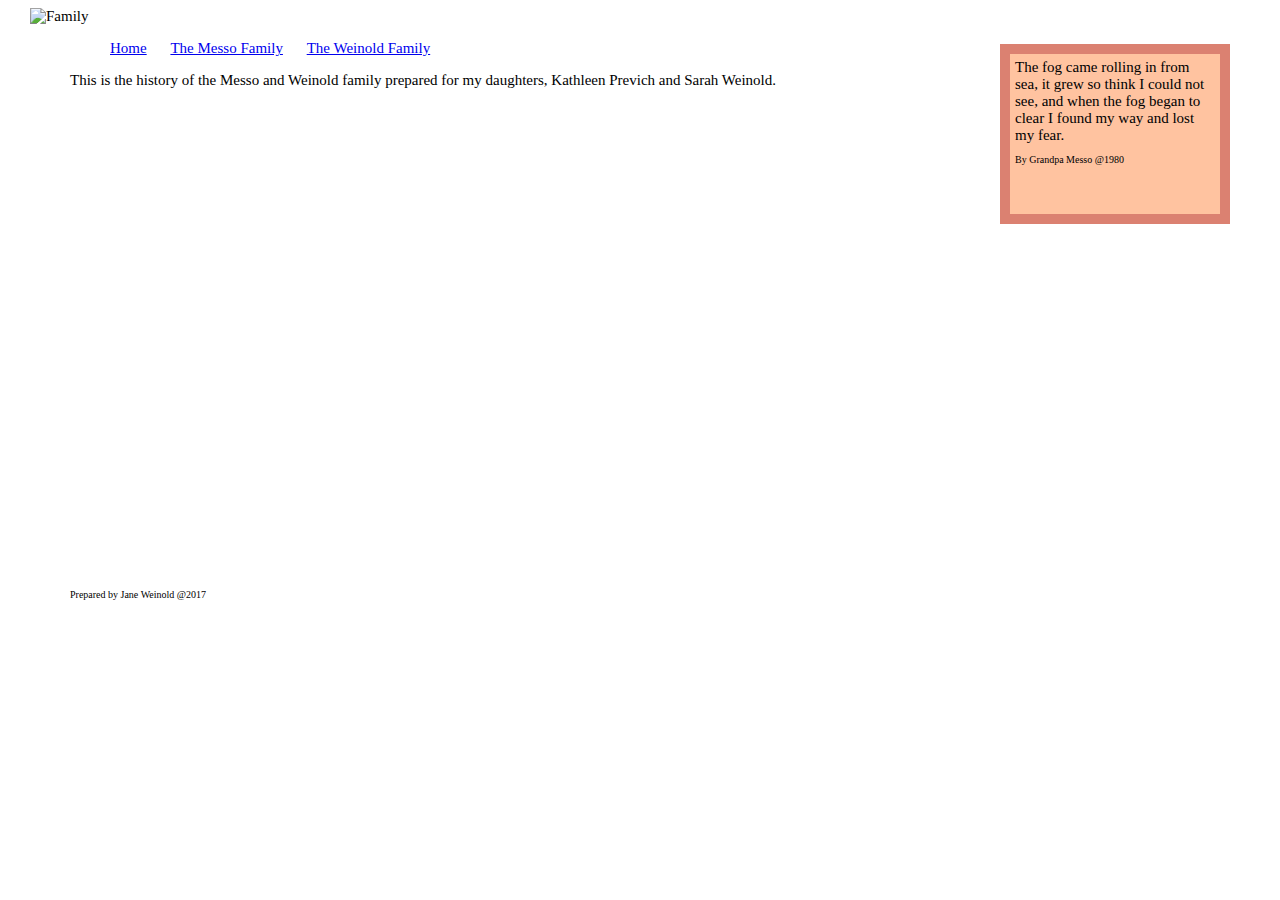
==== index.html @ 94184623 "adds css file" ====
<!DOCTYPE html>
<html>
  <head>
    <meta charset="utf-8">
    <link rel="stylesheet" href="styles\main.css">
  </head>
  <body>
    <img id="title-image" src="images\Family.png" alt="Family"><ul>
    <ul class="nav">
      <li><a href="index.html">Home</a></li>
      <li><a href="messo.html">The Messo Family</a></li>
      <li><a href="weinold.html">The Weinold Family</a></li>
    </ul>
    <p>This is the history of the Messo and Weinold family prepared for my daughters, Kathleen Previch and Sarah Weinold.</p>
    <aside class="sidebar">The fog came rolling in from sea, it grew so think I could not see, and when the fog began to clear I found my way and lost my fear.
      <p class="reference">By Grandpa Messo @1980</p></aside>
      <footer>Prepared by Jane Weinold @2017</footer>
  </body>
</html>
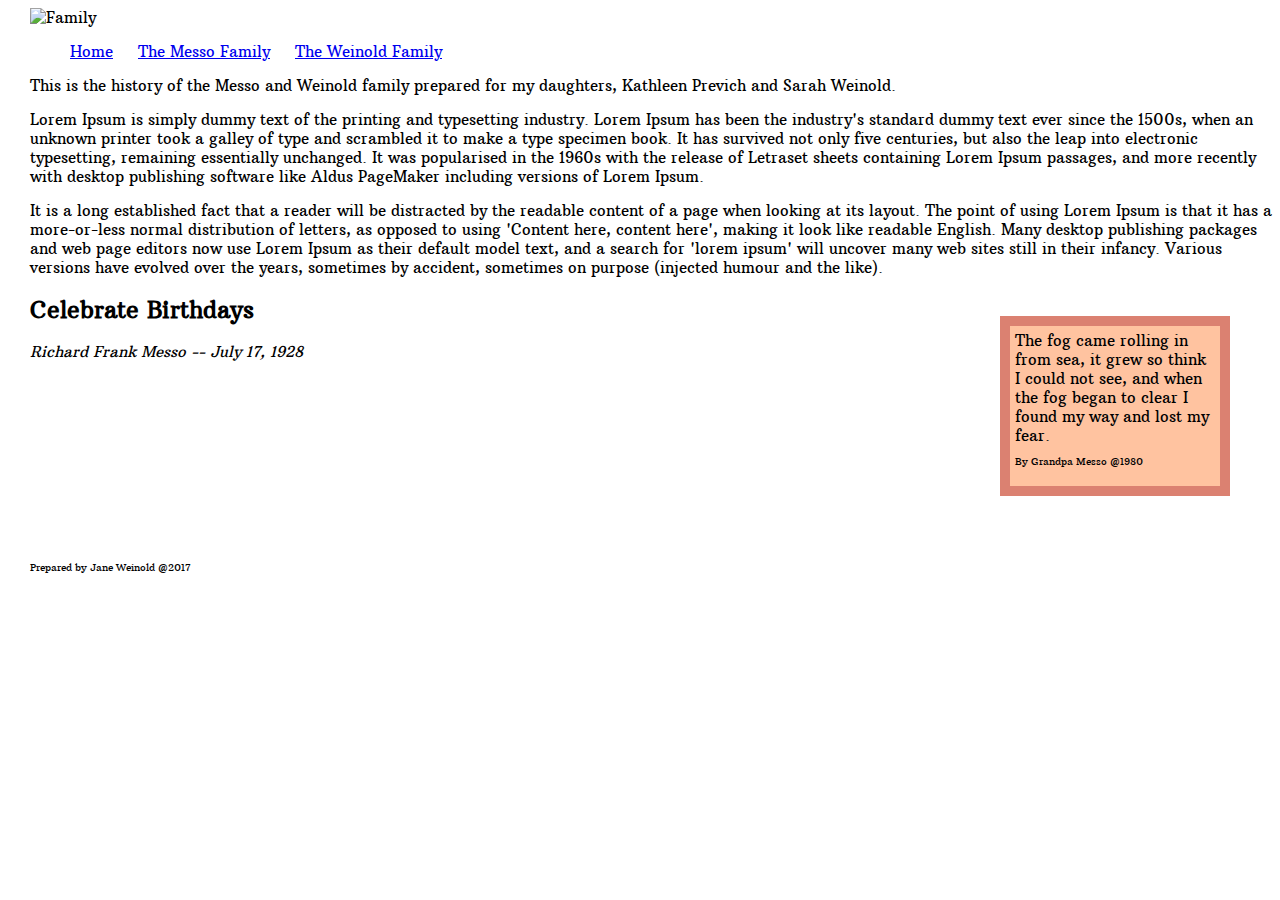
==== commit ffff2a1e: "add new css elements" ====
--- a/index.html
+++ b/index.html
@@ -1,19 +1,32 @@
 <!DOCTYPE html>
-<html>
+<html lang="en">
   <head>
+    <title>Family History</title>
     <meta charset="utf-8">
-    <link rel="stylesheet" href="styles\main.css">
+    <link rel="stylesheet" href="styles/main.css">
+  <link href="https://fonts.googleapis.com/css?family=Arbutus+Slab" rel="stylesheet">
+    <script src="https://use.fontawesome.com/c41726d6ce.js"></script>
   </head>
   <body>
-    <img id="title-image" src="images\Family.png" alt="Family"><ul>
+    <img id="title-image" src="images/Family.png" alt="Family">
     <ul class="nav">
       <li><a href="index.html">Home</a></li>
       <li><a href="messo.html">The Messo Family</a></li>
       <li><a href="weinold.html">The Weinold Family</a></li>
     </ul>
-    <p>This is the history of the Messo and Weinold family prepared for my daughters, Kathleen Previch and Sarah Weinold.</p>
-    <aside class="sidebar">The fog came rolling in from sea, it grew so think I could not see, and when the fog began to clear I found my way and lost my fear.
+    <div>
+       <p>This is the history of the Messo and Weinold family prepared for my daughters, Kathleen Previch and Sarah Weinold. </p>
+       <p>Lorem Ipsum is simply dummy text of the printing and typesetting industry. Lorem Ipsum has been the industry's standard dummy text ever since the 1500s, when an unknown printer took a galley of type and scrambled it to make a type specimen book. It has survived not only five centuries, but also the leap into electronic typesetting, remaining essentially unchanged. It was popularised in the 1960s with the release of Letraset sheets containing Lorem Ipsum passages, and more recently with desktop publishing software like Aldus PageMaker including versions of Lorem Ipsum.
+       </p>
+       <p>It is a long established fact that a reader will be distracted by the readable content of a page when looking at its layout. The point of using Lorem Ipsum is that it has a more-or-less normal distribution of letters, as opposed to using 'Content here, content here', making it look like readable English. Many desktop publishing packages and web page editors now use Lorem Ipsum as their default model text, and a search for 'lorem ipsum' will uncover many web sites still in their infancy. Various versions have evolved over the years, sometimes by accident, sometimes on purpose (injected humour and the like).
+       </p>
+     </div>
+     <p><h2>Celebrate Birthdays</h2><i class="fa fa-birthday-cake" aria-hidden="true">Richard Frank Messo -- July 17, 1928</i></p>
+    <div>
+      <aside class="sidebar">The fog came rolling in from sea, it grew so think I could not see, and when the fog began to clear I found my way and lost my fear.
       <p class="reference">By Grandpa Messo @1980</p></aside>
-      <footer>Prepared by Jane Weinold @2017</footer>
+    </div>
+    <footer>Prepared by Jane Weinold @2017 <i class="fa fa-facebook-official" aria-hidden="true"></i>
+    </footer>
   </body>
 </html>
--- a/styles/main.css
+++ b/styles/main.css
@@ -0,0 +1,77 @@
+body {
+  font-family: 'Arbutus Slab', serif;
+  font-size: 15px;
+  margin-left: 30px;
+}
+#title-image  {
+  display:block;
+  margin: 0 auto;
+}
+.parents  {
+  font-size: 15px;
+  font-weight:bold;
+  }
+.children {
+  font-weight:bold;
+}
+.grandchildren {
+    font-style: italic;
+}
+.sidebar {
+  background-color: #FFC3A0;
+  border: 10px solid #db8171;
+  height: 150px;
+  width: 200px;
+  margin-top: -60px;
+  margin-right: 50px;
+  padding: 5px;
+  position:absolute;
+  right: 0; // position element to the right
+  }
+  .reference {
+    font-size: 10px;
+  }
+  .parent-image {
+    float:right;
+    margin: 0px 500px 15px 0px;
+    height: 120px;
+    width: 120px;
+  }
+.family-name {
+  font-size: 20px;
+  text-color: blue;
+  text-style: italics;
+  padding-top: 30px;
+}
+ul.nav li {
+     display: inline;
+     padding-right: 20px;
+}
+footer {
+  font-size: 10px;
+  margin-top: 200px;
+}
+.square1 {
+  background: #00aa9d;
+  color: black;
+  border-radius: 3px;
+  height: 100px;
+  margin: 100px;
+  position: absolute;
+  transition: transform 0.8s;
+  width: 250px;
+}
+
+.square2 {
+  color: #FFFFFF;
+  background: #2b3f53;
+  border-radius: 3px;
+  height: 100px;
+  margin: 100px;
+  transition: transform 0.8s;
+  position: absolute;
+  width: 250px;
+}
+.square2:hover {
+  transform: translate(30px, 30px);
+}
